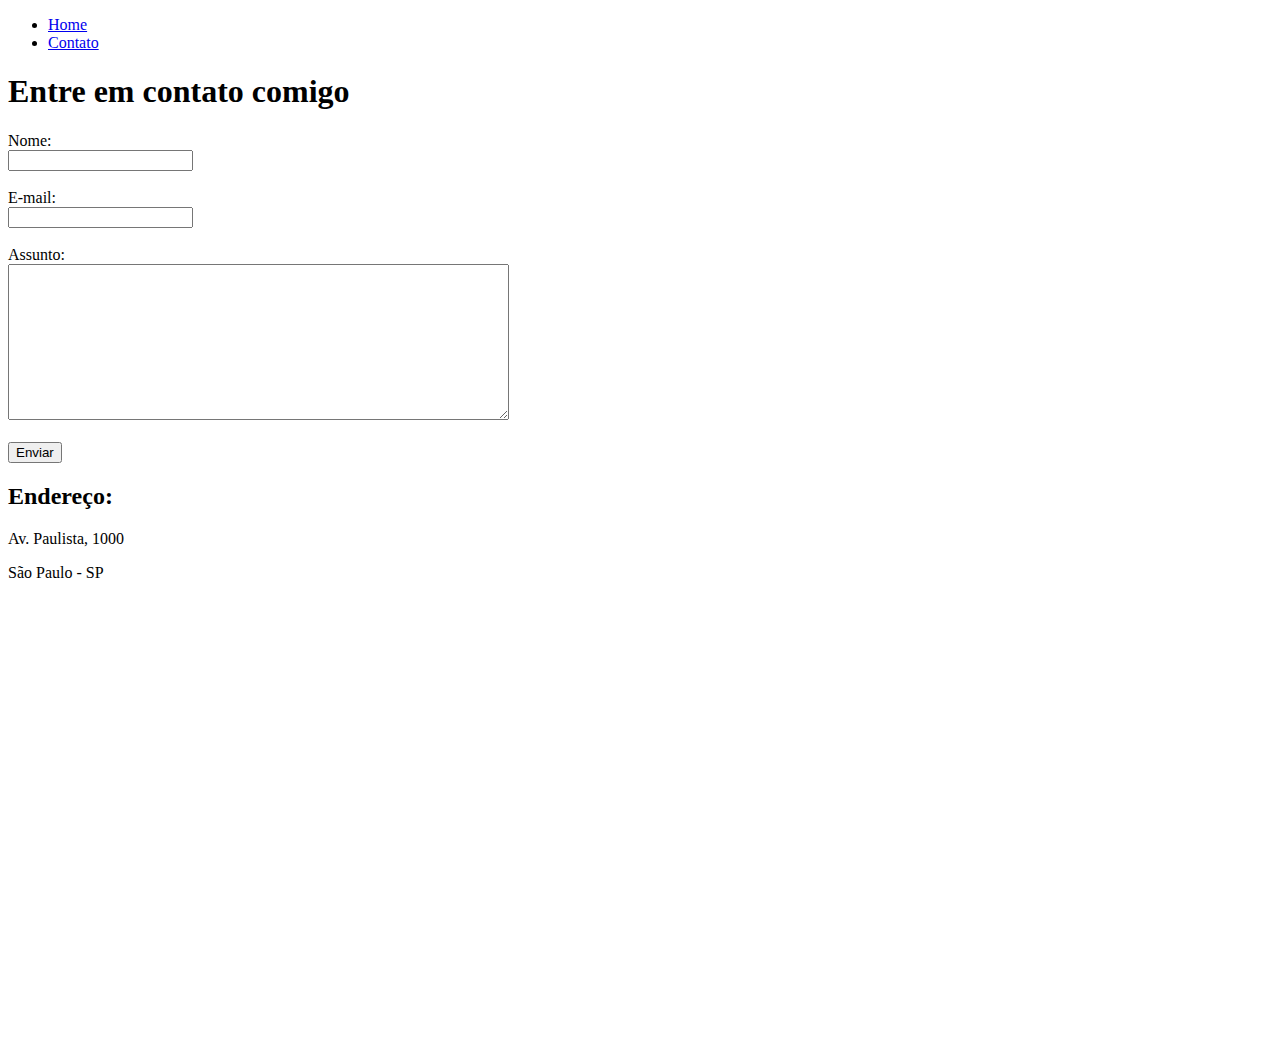
==== contato.html @ 3dc8c702 "Primeiro HTML" ====
<!DOCTYPE html>
<html lang="pt-br">
<head>
    <meta charset="UTF-8">
    <meta name="viewport" content="width=device-width, initial-scale=1.0">
    <title>Contato</title>
</head>
<body>
    <ul>
        <li><a href="index.html">Home</a></li>
        <li><a href="contato.html">Contato</a></li>
    </ul>
    
    <h1>Entre em contato comigo</h1>

    <form>
        <label for="nome">Nome:</label> <br>
        <input type="text" id="nome">
        <br>
        <br>
        <label for="email">E-mail:</label> <br>
        <input type="email" id="email">
        <br>
        <br>
        <label for="assunto">Assunto:</label> <br>
        <textarea name="assunto" id="assunto" cols="60" rows="10"></textarea>
        <br>
        <br>
        <button>Enviar</button>
    </form>

    <h2>Endereço:</h2>

    <p>Av. Paulista, 1000</p>
    <p>São Paulo - SP</p>

    <iframe src="https://www.google.com/maps/embed?pb=!1m18!1m12!1m3!1d3657.0981691353627!2d-46.
    65412628554287!3d-23.56491746760759!2m3!1f0!2f0!3f0!3m2!1i1024!2i768!4f13.1!3m3!1m2!1s0x94ce5994f2
    e15a7d%3A0xdeb92126793e5e90!2sAv.%20Paulista%2C%201000%20-%20Bela%20Vista%2C%20S%C3%A3o%20Paulo%20
    -%20SP%2C%2001310-100!5e0!3m2!1spt-BR!2sbr!4v1605896120653!5m2!1spt-BR!2sbr" width="600" height="450" 
    frameborder="0" style="border:0;" allowfullscreen="" aria-hidden="false" tabindex="0"></iframe>
</body>
</html>
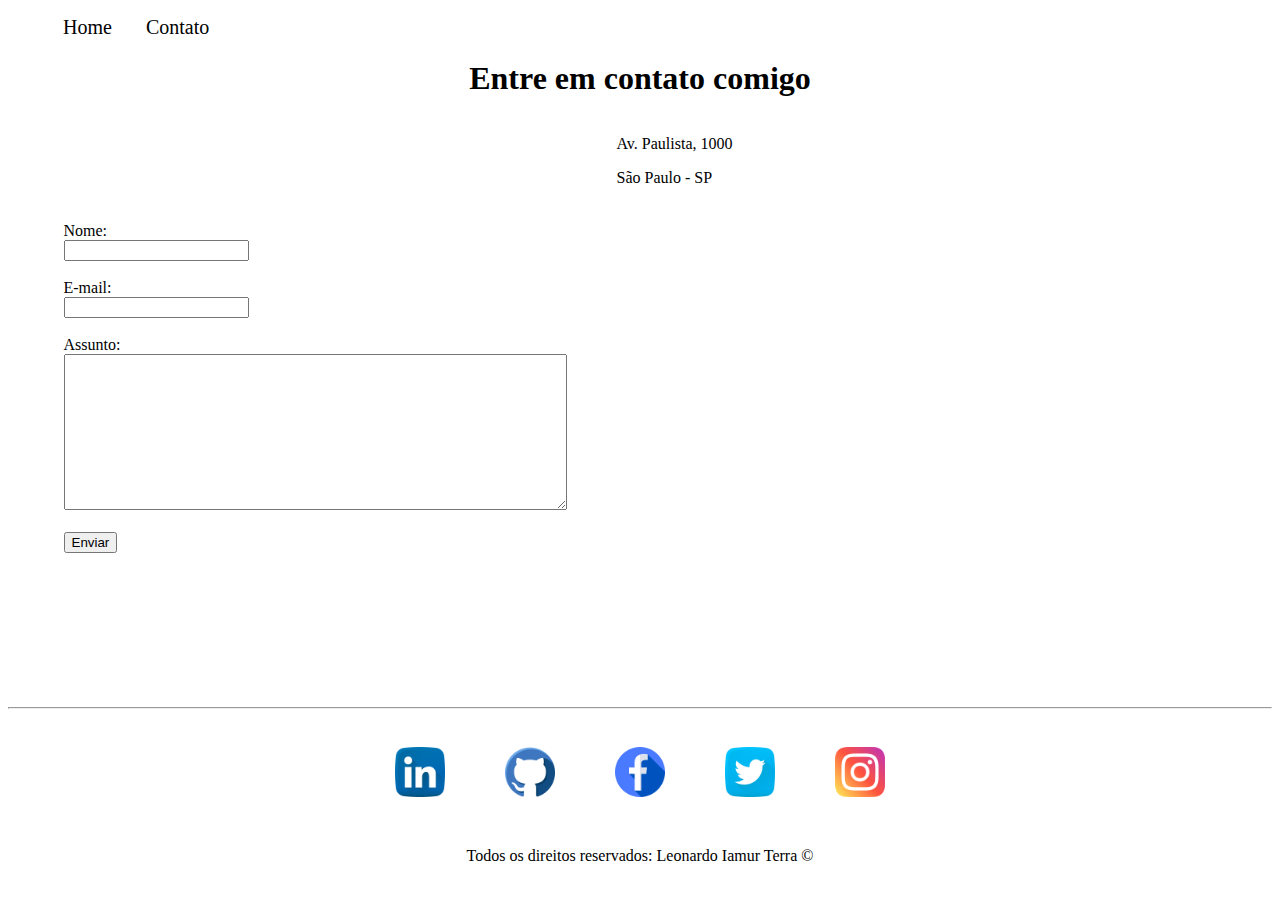
==== commit c41ee918: "Implementação de todo estilo do site, usando CSS puro" ====
--- a/contato.html
+++ b/contato.html
@@ -4,40 +4,76 @@
     <meta charset="UTF-8">
     <meta name="viewport" content="width=device-width, initial-scale=1.0">
     <title>Contato</title>
+    <link rel="stylesheet" href="assets/css/style.css">
 </head>
 <body>
-    <ul>
+    <ul id="menu">
         <li><a href="index.html">Home</a></li>
         <li><a href="contato.html">Contato</a></li>
     </ul>
     
-    <h1>Entre em contato comigo</h1>
+    <h1 class="center">Entre em contato comigo</h1>
 
-    <form>
-        <label for="nome">Nome:</label> <br>
-        <input type="text" id="nome">
-        <br>
-        <br>
-        <label for="email">E-mail:</label> <br>
-        <input type="email" id="email">
-        <br>
-        <br>
-        <label for="assunto">Assunto:</label> <br>
-        <textarea name="assunto" id="assunto" cols="60" rows="10"></textarea>
-        <br>
-        <br>
-        <button>Enviar</button>
-    </form>
+    <div class="container mb-50">
+        <div>
+            <form>
+                <label for="nome">Nome:</label> <br>
+                <input type="text" id="nome">
+                <br>
+                <br>
+                <label for="email">E-mail:</label> <br>
+                <input type="email" id="email">
+                <br>
+                <br>
+                <label for="assunto">Assunto:</label> <br>
+                <textarea name="assunto" id="assunto" cols="60" rows="10"></textarea>
+                <br>
+                <br>
+                <button>Enviar</button>
+            </form>
+        </div>
+        <div class="ml-50">
 
-    <h2>Endereço:</h2>
+            <p>Av. Paulista, 1000</p>
+            <p>São Paulo - SP</p>
+        
+            <iframe src="https://www.google.com/maps/embed?pb=!1m18!1m12!1m3!1d3657.0981691353627!2d-46.
+            65412628554287!3d-23.56491746760759!2m3!1f0!2f0!3f0!3m2!1i1024!2i768!4f13.1!3m3!1m2!1s0x94ce5994f2
+            e15a7d%3A0xdeb92126793e5e90!2sAv.%20Paulista%2C%201000%20-%20Bela%20Vista%2C%20S%C3%A3o%20Paulo%20
+            -%20SP%2C%2001310-100!5e0!3m2!1spt-BR!2sbr!4v1605896120653!5m2!1spt-BR!2sbr" width="600" height="450" 
+            frameborder="0" style="border:0;" allowfullscreen="" aria-hidden="false" tabindex="0">
+            </iframe>
+        </div>
+    </div>
 
-    <p>Av. Paulista, 1000</p>
-    <p>São Paulo - SP</p>
+    <hr>
+    <footer>
 
-    <iframe src="https://www.google.com/maps/embed?pb=!1m18!1m12!1m3!1d3657.0981691353627!2d-46.
-    65412628554287!3d-23.56491746760759!2m3!1f0!2f0!3f0!3m2!1i1024!2i768!4f13.1!3m3!1m2!1s0x94ce5994f2
-    e15a7d%3A0xdeb92126793e5e90!2sAv.%20Paulista%2C%201000%20-%20Bela%20Vista%2C%20S%C3%A3o%20Paulo%20
-    -%20SP%2C%2001310-100!5e0!3m2!1spt-BR!2sbr!4v1605896120653!5m2!1spt-BR!2sbr" width="600" height="450" 
-    frameborder="0" style="border:0;" allowfullscreen="" aria-hidden="false" tabindex="0"></iframe>
+        <div class="container">
+            <a href="https://www.linkedin.com/in/leonardo-iamur-terra-548119b7/" target="_blank">
+                <img class="tm-social p-30" src="assets/img/linkedin.png" alt="Logo do Linkedin">
+            </a>
+            
+            <a href="https://github.com/Leoiamur" target="_blank">
+                <img class="tm-social p-30" src="assets/img/github.png" alt="Logo do GitHub">
+            </a>
+            
+            <a href="https://www.facebook.com/leonardo.iamur" target="_blank">
+                <img class="tm-social p-30" src="assets/img/facebook.png" alt="Logo do Facebook">
+            </a>
+            
+            <a href="https://twitter.com/Leris_" target="_blank">
+                <img class="tm-social p-30" src="assets/img/twitter.png" alt="Logo do Twitter">
+            </a>
+            
+            <a href="https://www.instagram.com/leris_/" target="_blank">
+                <img class="tm-social p-30" src="assets/img/instagram.png" alt="Logo do Instagram">
+            </a>
+        </div>
+
+        <p class="center">
+            Todos os direitos reservados: Leonardo Iamur Terra &copy;
+        </p>
+    </footer>
 </body>
 </html>--- a/assets/css/style.css
+++ b/assets/css/style.css
@@ -0,0 +1,60 @@
+/*Estilos da página index.html*/
+.center{
+    text-align: center;
+}
+
+.justify{
+    text-align: justify;
+}
+
+.container{
+    display: flex;
+    flex-flow: row;
+    justify-content: center;
+    align-items: center;
+}
+
+#menu li{
+    display: inline;
+    padding: 15px;
+}
+
+#menu li a{
+    text-decoration: none;
+    color: black;
+    font-size: 20px;
+}
+
+#menu li a:hover{
+    color: gray;
+}
+
+.p-30{
+    padding: 30px;
+}
+
+.br-50{
+    border-radius: 50%;
+
+}
+
+/*.wh-300{
+    width: 300px;
+    height: 300px;
+}*/
+
+.tm-social{
+    width: 50px;
+    height: 50px;
+}
+
+.mb-50{
+    margin-bottom: 50px;
+}
+
+
+/*Estilos da página contato.html*/
+
+.ml-50{
+    margin-left: 50px;
+}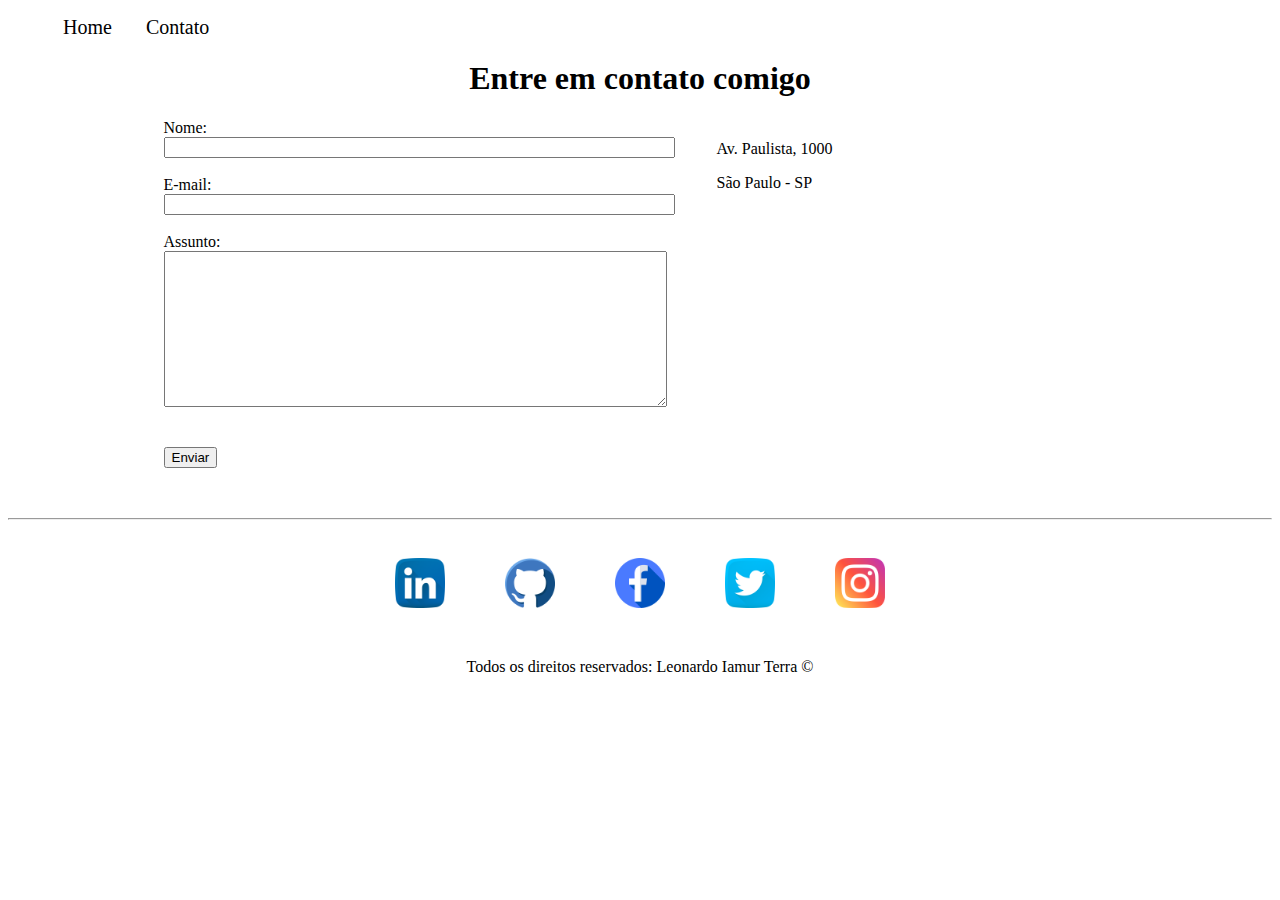
==== commit 8827f4a0: "Adicionando JavaScript" ====
--- a/contato.html
+++ b/contato.html
@@ -18,18 +18,19 @@
         <div>
             <form>
                 <label for="nome">Nome:</label> <br>
-                <input type="text" id="nome">
+                <input type="text" id="nome" onkeyup='validaNome()'>
+                <div id="txtNome"></div>
+                <br>
+                <label for="email">E-mail:</label> <br>
+                <input type="email" id="email" onkeyup="validaEmail()">
+                <div id="txtEmail"></div>
+                <br>
+                <label for="assunto">Assunto:</label> <br>
+                <textarea name="assunto" id="assunto" cols="60" rows="10" onkeyup="validaAssunto()"></textarea>
+                <div id="txtAssunto"></div>
                 <br>
                 <br>
-                <label for="email">E-mail:</label> <br>
-                <input type="email" id="email">
-                <br>
-                <br>
-                <label for="assunto">Assunto:</label> <br>
-                <textarea name="assunto" id="assunto" cols="60" rows="10"></textarea>
-                <br>
-                <br>
-                <button>Enviar</button>
+                <button onclick="enviar()">Enviar</button>
             </form>
         </div>
         <div class="ml-50">
@@ -40,8 +41,9 @@
             <iframe src="https://www.google.com/maps/embed?pb=!1m18!1m12!1m3!1d3657.0981691353627!2d-46.
             65412628554287!3d-23.56491746760759!2m3!1f0!2f0!3f0!3m2!1i1024!2i768!4f13.1!3m3!1m2!1s0x94ce5994f2
             e15a7d%3A0xdeb92126793e5e90!2sAv.%20Paulista%2C%201000%20-%20Bela%20Vista%2C%20S%C3%A3o%20Paulo%20
-            -%20SP%2C%2001310-100!5e0!3m2!1spt-BR!2sbr!4v1605896120653!5m2!1spt-BR!2sbr" width="600" height="450" 
-            frameborder="0" style="border:0;" allowfullscreen="" aria-hidden="false" tabindex="0">
+            -%20SP%2C%2001310-100!5e0!3m2!1spt-BR!2sbr!4v1605896120653!5m2!1spt-BR!2sbr" width="400" height="250" 
+            frameborder="0" style="border:0;" allowfullscreen="" aria-hidden="false" tabindex="0" 
+            onmousemove="mapaZoom()" onmouseout="mapaNormal()" id='mapa'>
             </iframe>
         </div>
     </div>
@@ -75,5 +77,9 @@
             Todos os direitos reservados: Leonardo Iamur Terra &copy;
         </p>
     </footer>
+
+    <script src="assets/js/script.js"></script>
+
+
 </body>
 </html>